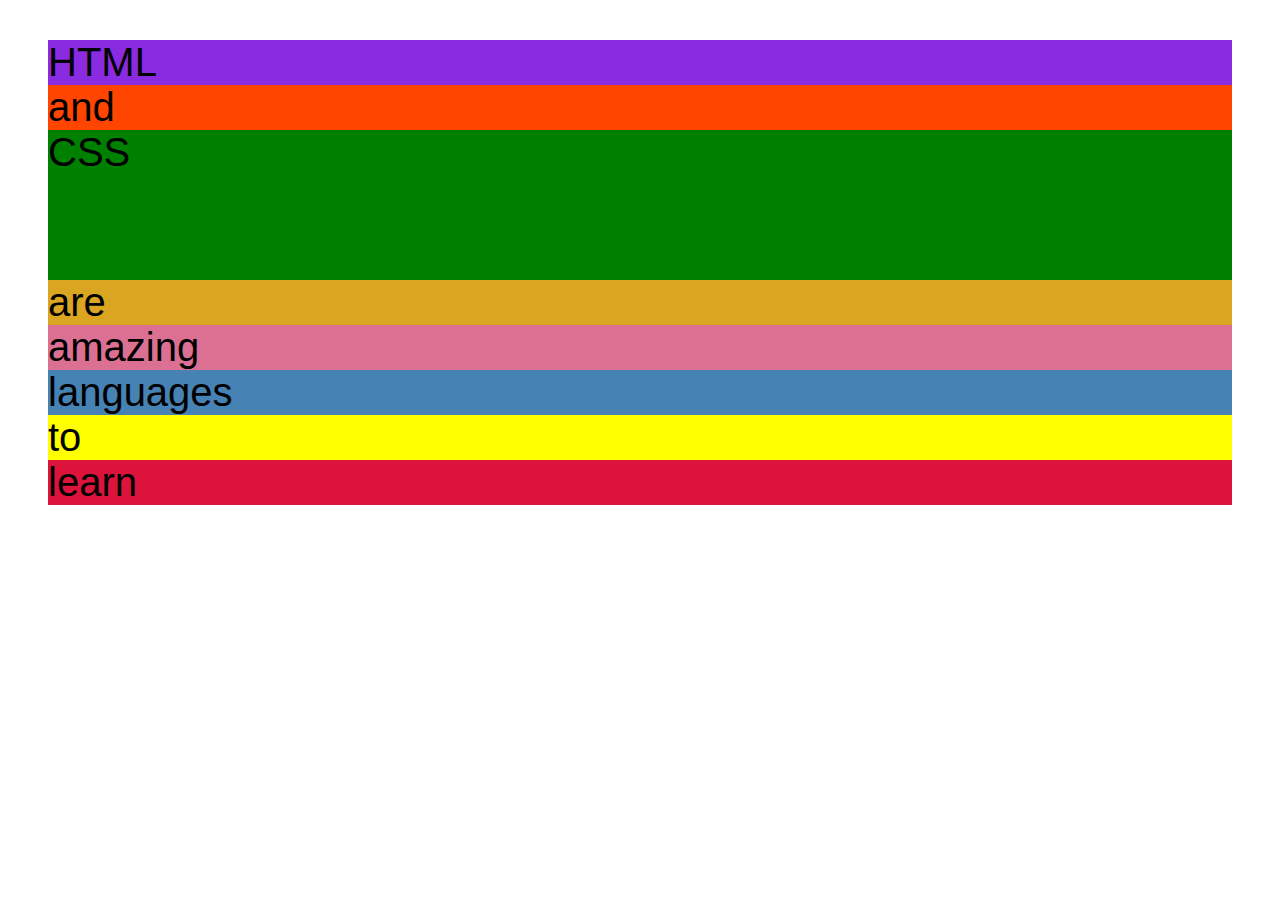
==== flexbox.html @ e80dfca8 "Push the local project to the rempote repo" ====
<!DOCTYPE html>
<html lang="en">
  <head>
    <meta charset="UTF-8" />
    <meta http-equiv="X-UA-Compatible" content="IE=edge" />
    <meta name="viewport" content="width=device-width, initial-scale=1.0" />
    <title>Flexbox</title>
    <style>
      .el--1 {
        background-color: blueviolet;
      }
      .el--2 {
        background-color: orangered;
      }
      .el--3 {
        background-color: green;
        height: 150px;
      }
      .el--4 {
        background-color: goldenrod;
      }
      .el--5 {
        background-color: palevioletred;
      }
      .el--6 {
        background-color: steelblue;
      }
      .el--7 {
        background-color: yellow;
      }
      .el--8 {
        background-color: crimson;
      }

      .container {
        /* STARTER */
        font-family: sans-serif;
        background-color: #ddd;
        font-size: 40px;
        margin: 40px;

        /* FLEXBOX */
      }
    </style>
  </head>
  <body>
    <div class="container">
      <div class="el el--1">HTML</div>
      <div class="el el--2">and</div>
      <div class="el el--3">CSS</div>
      <div class="el el--4">are</div>
      <div class="el el--5">amazing</div>
      <div class="el el--6">languages</div>
      <div class="el el--7">to</div>
      <div class="el el--8">learn</div>
    </div>
  </body>
</html>
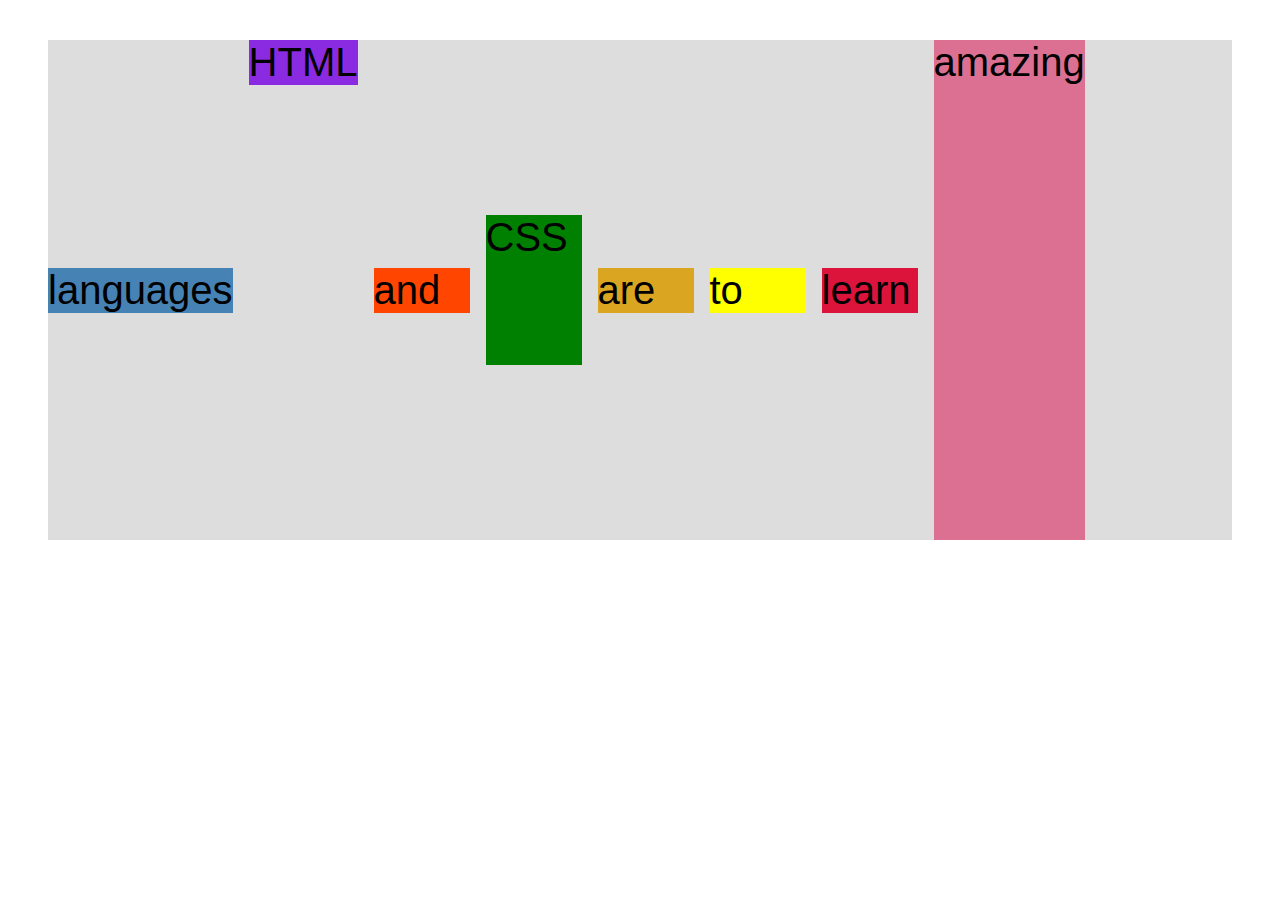
==== commit 3a308852: "Merge pull request #4 from Luciano-de-Sousa-Lopes/create-flexbox-layout" ====
--- a/flexbox.html
+++ b/flexbox.html
@@ -34,12 +34,65 @@
 
       .container {
         /* STARTER */
+        height: 500px;
+        /* padding: 2rem; */
         font-family: sans-serif;
         background-color: #ddd;
         font-size: 40px;
         margin: 40px;
 
         /* FLEXBOX */
+        display: flex;
+        gap: 1rem;
+        align-items: stretch;
+        align-items: flex-start;
+        align-items: flex-end;
+        align-items: center;
+
+        /* align-content: stretch;
+        align-content: flex-start;
+        align-content: flex-end;
+        align-content: space-between;
+        align-content: space-around;
+        align-content: space-evenly;
+        align-content: center;
+        */
+
+        justify-content: flex-end;
+        justify-content: space-between;
+        justify-content: space-around;
+        justify-content: center;
+        justify-content: space-evenly;
+        justify-content: flex-start;
+
+        /* flex-wrap: wrap; */
+      }
+
+      .el {
+        /* 
+        DEFAULTS
+        flex-grow: 0;
+        flex-shrink: 1;
+        flex-basis: auto;
+        */
+        /* flex-basis: 100px; */
+        /* flex-shrink: 0; */
+        /* flex-grow: 1; */
+        flex: 0 0 6rem;
+      }
+
+      .el--1 {
+        align-self: flex-start;
+        /* flex-grow: 4; */
+      }
+
+      .el--5 {
+        order: 1;
+        align-self: stretch;
+      }
+
+      .el--6 {
+        order: -1;
       }
     </style>
   </head>
